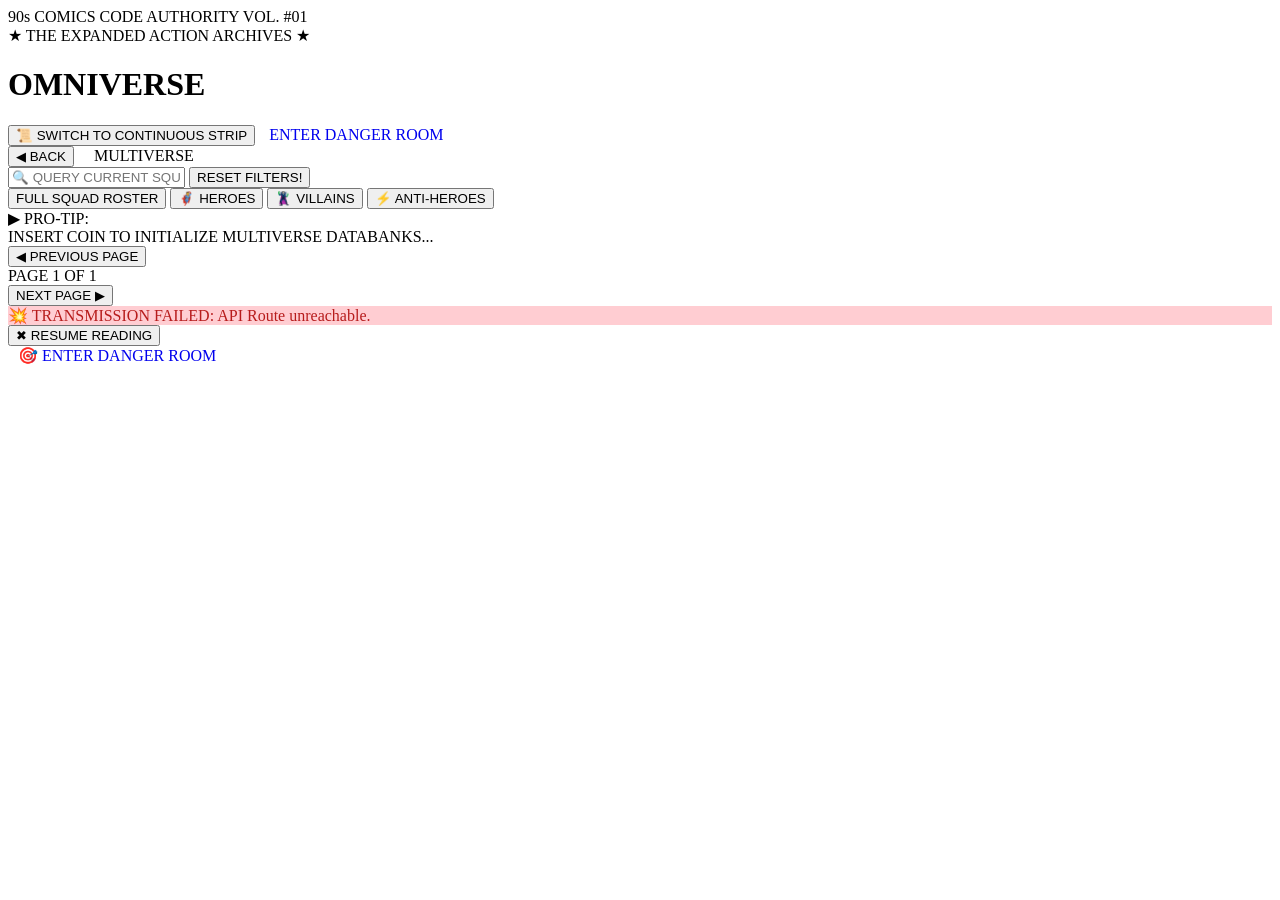
==== index.html @ b8057e4f "Added Danger Room link" ====
<!DOCTYPE html>
<html lang="en">
<head>
    <meta charset="UTF-8">
    <meta name="viewport" content="width=device-width, initial-scale=1.0">
    <title>OMNIVERSE COMICS // Metahuman Classified</title>
    <link href="https://fonts.googleapis.com/css2?family=Bangers&family=Comic+Neue:ital,wght@0,400;0,700;1,700&family=Permanent+Marker&display=swap" rel="stylesheet">
    <!-- Fixed the missing 's' in styles.css -->
    <link rel="stylesheet" href="style.css">
</head>
<body>

    <header class="comic-masthead">
        <div class="comic-corner-box">
            <span class="cc-price">90s</span>
            <span class="cc-code">COMICS CODE AUTHORITY</span>
            <span class="cc-issue">VOL. #01</span>
        </div>

        <div class="masthead-center">
            <div class="hero-subhead">★ THE EXPANDED ACTION ARCHIVES ★</div>
            <h1 class="comic-logo">OMNIVERSE</h1>
        </div>

        <div class="mode-toggles">
            <button id="view-mode-btn" class="comic-toggle-btn">📜 SWITCH TO CONTINUOUS STRIP</button>
            <a href="https://trivia-game-room.vercel.app/" target="_blank" class="comic-toggle-btn" style="text-decoration: none; display: inline-block; margin-left: 10px;">
    ENTER DANGER ROOM
</a>
        </div>  
    </header>

    <!-- BREADCRUMB NAVIGATION (Updated with Back Button) -->
    <nav id="breadcrumb-trail" class="breadcrumb-bar hidden">
        <button id="back-nav-btn" class="action-btn" style="margin-right: 1rem;">◀ BACK</button>
        <span class="crumb" onclick="renderPublishers()">MULTIVERSE</span>
        <span id="crumb-publisher" class="crumb hidden"></span>
        <span id="crumb-faction" class="crumb hidden"></span>
    </nav>

    <!-- TACTICAL FILTERS (Hidden until Tier 3) -->
    <section id="tactical-filters" class="comic-nav-deck hidden">
        <div class="search-bubble">
            <input type="text" id="search-input" placeholder="🔍 QUERY CURRENT SQUAD..." autocomplete="off">
            <button id="reset-btn" class="action-btn">RESET FILTERS!</button>
        </div>

        <div class="squad-filters-container">
            <div class="filter-row">
                <button class="tab-btn active" data-key="ALL" data-val="ALL">FULL SQUAD ROSTER</button>
                <button class="tab-btn" data-key="alignment" data-val="Hero">🦸 HEROES</button>
                <button class="tab-btn" data-key="alignment" data-val="Villain">🦹 VILLAINS</button>
                <button class="tab-btn" data-key="alignment" data-val="Anti-Hero">⚡ ANTI-HEROES</button>
            </div>
        </div>
    </section>

    <div class="arcade-ticker-wrap">
        <div class="ticker-label">▶ PRO-TIP:</div>
        <div id="arcade-ticker-text" class="ticker-text">INSERT COIN TO INITIALIZE MULTIVERSE DATABANKS...</div>
    </div>

    <main class="comic-book-viewport">
        <!-- Paginator -->
        <div class="page-flipper hidden" id="page-flipper">
            <button id="prev-page" class="flip-btn">◀ PREVIOUS PAGE</button>
            <div class="page-indicator" id="page-indicator">PAGE 1 OF 1</div>
            <button id="next-page" class="flip-btn">NEXT PAGE ▶</button>
        </div>

        <!-- Render Stage -->
        <div id="comic-stage" class="comic-page-sheet">
            <div id="loading" class="narrative-box splash-load">
                SUMMONING METAHUMANS ACROSS TIME AND SPACE. . .
            </div>
        </div>
    </main>
    
    <!-- Modal -->
    <div id="detail-modal" class="modal hidden">
        <div class="modal-comic-frame">
            <button id="close-modal" class="close-comic-btn">✖ RESUME READING</button>
            <div id="modal-body"></div>
        </div>
    </div>

    <a href="https://your-new-danger-room-url.vercel.app" class="comic-toggle-btn" target="_blank" style="text-decoration: none; display: inline-block; margin-left: 10px;">
    🎯 ENTER DANGER ROOM
</a>

    <script src="app.js"></script>  
</body>
</html>
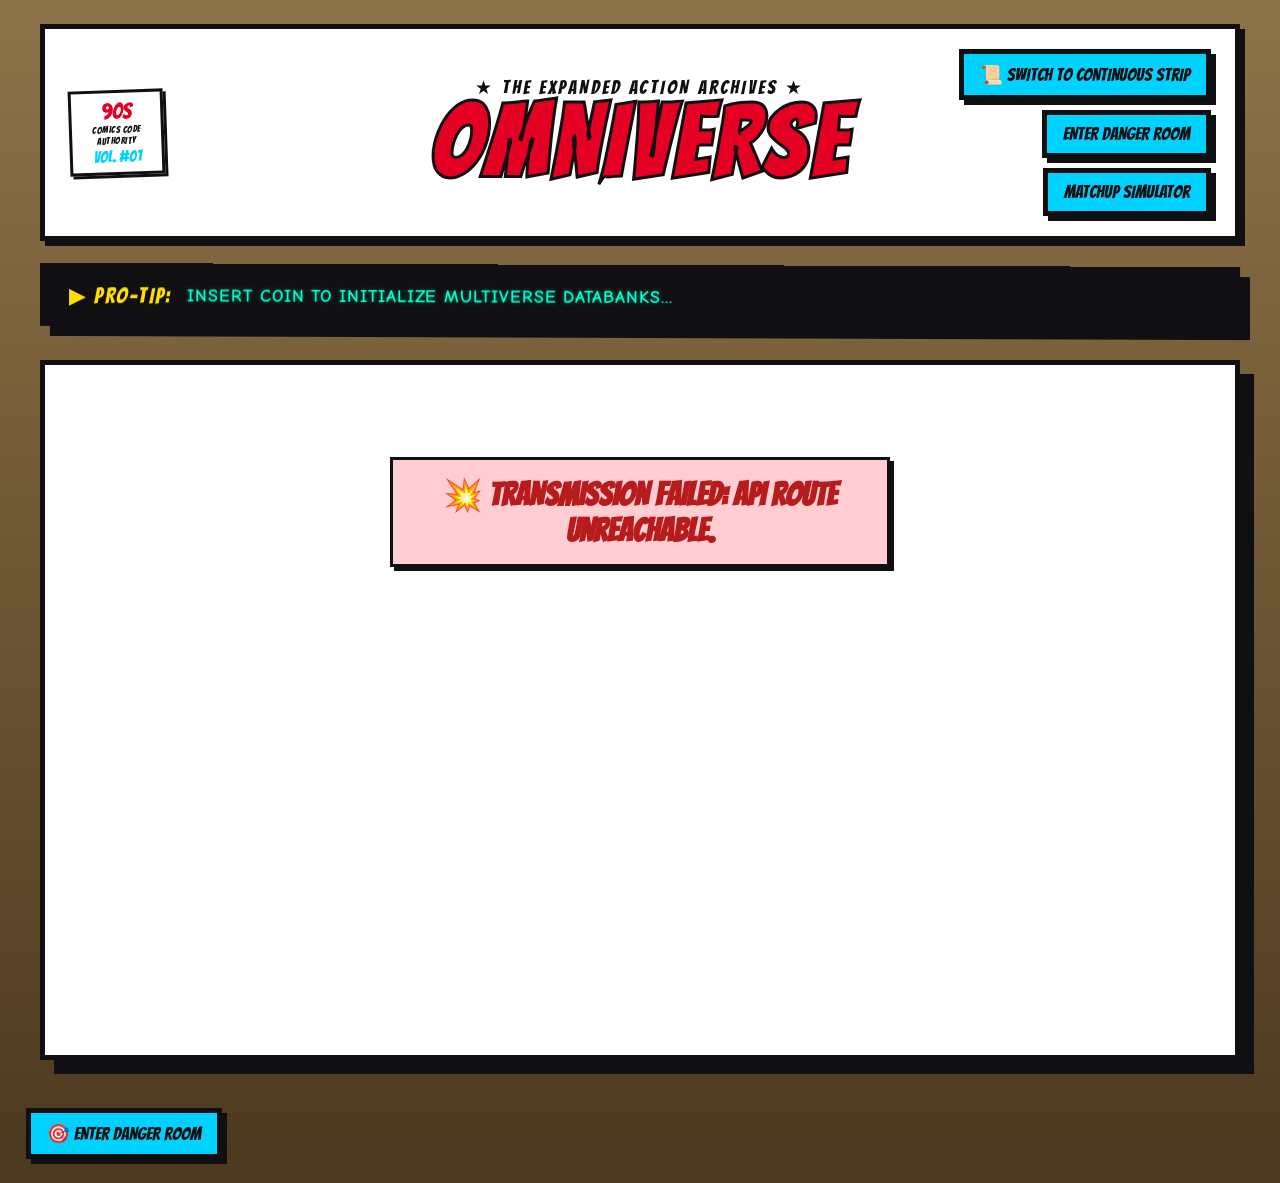
==== commit e14cc297: "Update" ====
--- a/index.html
+++ b/index.html
@@ -26,6 +26,9 @@
             <button id="view-mode-btn" class="comic-toggle-btn">📜 SWITCH TO CONTINUOUS STRIP</button>
             <a href="https://trivia-game-room.vercel.app/" target="_blank" class="comic-toggle-btn" style="text-decoration: none; display: inline-block; margin-left: 10px;">
     ENTER DANGER ROOM
+            <a href="simulatorgame/index.html" class="comic-toggle-btn" style="text-decoration: none; display: inline-block;">
+    MATCHUP SIMULATOR
+</a>
 </a>
         </div>  
     </header>
--- a/style.css
+++ b/style.css
@@ -0,0 +1,197 @@
+:root {
+    --ink-black: #101012;
+    --comic-red: #e30022;
+    --comic-yellow: #ffde00;
+    --comic-blue: #00d2ff;
+    --comic-white: #ffffff;
+    --panel-border: 5px solid #101012;
+    --comic-shadow: 10px 10px 0px #101012;
+    --small-shadow: 5px 5px 0px #101012;
+}
+
+* { box-sizing: border-box; margin: 0; padding: 0; }
+
+body {
+    background-color: #d7b579;
+    background-image: linear-gradient(rgba(30, 15, 0, 0.4), rgba(30, 15, 0, 0.75)), url('comics/comicstrip.jpg');
+    background-repeat: repeat;
+    background-size: 100% 100%, 550px auto; 
+    animation: comicPan 90s linear infinite;
+    font-family: 'Comic Neue', cursive, sans-serif;
+    color: var(--ink-black);
+    min-height: 100vh;
+    padding: 1.5rem 1rem;
+    overflow-x: hidden;
+}
+
+@keyframes comicPan { 0% { background-position: 0 0, 0 0; } 100% { background-position: 0 0, -800px -1200px; } }
+@keyframes panelSmash { 0% { transform: scale(0.8) translateY(-40px); opacity: 0; box-shadow: 0px 0px 0px var(--ink-black); } 70% { transform: scale(1.02) translateY(5px); opacity: 1; box-shadow: 12px 12px 0px var(--ink-black); } 100% { transform: scale(1) translateY(0); opacity: 1; box-shadow: var(--small-shadow); } }
+@keyframes vhs-glitch { 0%, 95% { text-shadow: 6px 6px 0px var(--comic-white), 9px 9px 0px var(--ink-black); transform: translate(0, 0); } 96% { text-shadow: 3px 3px 0px #0ff, -3px -3px 0px #f0f; transform: translate(-2px, 1px); } 97% { text-shadow: -3px -3px 0px #0ff, 3px 3px 0px #f0f; transform: translate(2px, -1px); } 98%, 100% { text-shadow: 6px 6px 0px var(--comic-white), 9px 9px 0px var(--ink-black); transform: translate(0, 0); } }
+@keyframes cameraShake { 0% { transform: translate(3px, 3px) rotate(0deg); } 20% { transform: translate(-3px, -4px) rotate(-1deg); } 40% { transform: translate(-5px, 0px) rotate(1deg); } 60% { transform: translate(5px, 4px) rotate(0deg); } 80% { transform: translate(3px, -3px) rotate(1deg); } 100% { transform: translate(0px, 0px) rotate(0deg); } }
+@keyframes pageTurnNext { 0% { transform: rotateY(0deg); opacity: 1; } 40% { opacity: 0; } 100% { transform: rotateY(-90deg); opacity: 0; } }
+@keyframes pageTurnPrev { 0% { transform: rotateY(0deg); opacity: 1; } 40% { opacity: 0; } 100% { transform: rotateY(90deg); opacity: 0; } }
+@keyframes arcadeBlink { 0%, 100% { opacity: 1; } 50% { opacity: 0; } }
+
+.hidden { display: none !important; }
+
+/* Masthead & Common UI */
+.comic-masthead { max-width: 1200px; margin: 0 auto 1.5rem auto; background: var(--comic-white); border: var(--panel-border); box-shadow: var(--comic-shadow); padding: 1.25rem 1.5rem; display: grid; grid-template-columns: 1fr auto 1fr; align-items: center; position: relative; transform: rotate(-0.5deg); animation: panelSmash 0.5s cubic-bezier(0.25, 1.5, 0.5, 1) forwards; }
+.comic-corner-box { justify-self: start; border: 3px solid var(--ink-black); background: var(--comic-white); padding: 0.35rem 0.6rem; display: flex; flex-direction: column; align-items: center; font-family: 'Bangers', cursive; box-shadow: 3px 3px 0px var(--ink-black); text-align: center; line-height: 1.1; transform: rotate(-2deg); transition: transform 0.2s; }
+.comic-corner-box:hover { transform: rotate(3deg) scale(1.1); }
+.cc-price { font-size: 1.4rem; color: var(--comic-red); }
+.cc-code { font-size: 0.6rem; max-width: 70px; letter-spacing: 0.05em; margin: 2px 0; }
+.cc-issue { font-size: 1rem; color: var(--comic-blue); }
+.masthead-center { justify-self: center; text-align: center; }
+.hero-subhead { font-family: 'Bangers', cursive; letter-spacing: 0.15em; color: var(--ink-black); font-size: 1.2rem; }
+.comic-logo { font-family: 'Bangers', cursive; font-size: clamp(3.2rem, 8vw, 6.2rem); letter-spacing: 0.06em; line-height: 0.9; color: var(--comic-red); -webkit-text-stroke: 3px var(--ink-black); animation: vhs-glitch 5s infinite; transition: transform 0.2s; }
+.comic-logo:hover { transform: scale(1.05) rotate(-2deg); }
+.mode-toggles { 
+    justify-self: end; 
+    display: flex; 
+    flex-direction: column; /* Forces them to stack cleanly */
+    gap: 0.6rem; /* Adds the missing space between the buttons */
+    align-items: flex-end; /* Keeps them flush against the right side */
+}
+.comic-toggle-btn { background: var(--comic-blue); color: var(--ink-black); border: var(--panel-border); font-family: 'Bangers', cursive; font-size: 1.15rem; padding: 0.6rem 1rem; box-shadow: var(--small-shadow); cursor: pointer; transition: all 0.15s; }
+.comic-toggle-btn:hover { transform: translate(-2px, -2px); box-shadow: 7px 7px 0px var(--ink-black); background: #4ddbff; }
+
+/* Breadcrumbs & Routing UI */
+.breadcrumb-bar { max-width: 1200px; margin: 0 auto 1.5rem auto; background: var(--ink-black); color: var(--comic-white); padding: 0.75rem 1.5rem; font-family: 'Bangers', cursive; font-size: 1.5rem; letter-spacing: 0.1em; box-shadow: var(--comic-shadow); }
+.crumb { cursor: pointer; transition: color 0.2s; }
+.crumb:hover { color: var(--comic-yellow); }
+.crumb::after { content: " 💥 "; margin: 0 0.5rem; color: var(--comic-red); }
+.crumb:last-child::after { content: ""; }
+.active-crumb { color: var(--comic-yellow); }
+
+/* Tactical Filters Deck */
+.comic-nav-deck { max-width: 1200px; margin: 0 auto 2rem auto; display: flex; flex-direction: column; gap: 1rem; animation: panelSmash 0.8s cubic-bezier(0.175, 0.885, 0.32, 1.275) forwards; }
+.search-bubble { background: var(--comic-white); border: var(--panel-border); box-shadow: var(--comic-shadow); padding: 0.8rem 1.25rem; display: flex; gap: 0.8rem; align-items: center; }
+#search-input { flex: 1; background: transparent; border: none; font-family: 'Comic Neue', cursive; font-size: 1.2rem; font-weight: 700; outline: none; color: var(--ink-black); }
+.action-btn { background: var(--comic-red); color: var(--comic-white); border: 3px solid var(--ink-black); font-family: 'Bangers', cursive; font-size: 1.2rem; padding: 0.4rem 1.4rem; box-shadow: var(--small-shadow); cursor: pointer; }
+.action-btn:hover { background: #ff334b; transform: translate(-1px, -1px); }
+.squad-filters-container { background: var(--comic-white); border: var(--panel-border); box-shadow: var(--comic-shadow); padding: 1.25rem 1.5rem; display: flex; flex-direction: column; gap: 1rem; }
+.filter-row { display: flex; flex-wrap: wrap; align-items: center; justify-content: center; gap: 1.5rem; width: 100%; border-bottom: 2px dashed rgba(16, 16, 18, 0.2); padding-bottom: 1.25rem; }
+.tab-btn { background: var(--comic-white); border: 3px solid var(--ink-black); font-family: 'Bangers', cursive; font-size: 1.15rem; padding: 0.6rem 1.5rem; box-shadow: 4px 4px 0px var(--ink-black); cursor: pointer; transition: all 0.15s; flex-shrink: 0; min-width: 150px; text-align: center; }
+.tab-btn.active { background: var(--comic-yellow); transform: translate(-2px, -2px); box-shadow: 6px 6px 0px var(--ink-black); }
+
+/* Viewport & Reader Engine */
+.comic-book-viewport { max-width: 1200px; margin: 0 auto 3rem auto; perspective: 1500px; }
+.page-flipper { background: var(--comic-white); border: var(--panel-border); box-shadow: var(--comic-shadow); padding: 0.75rem 1.25rem; display: flex; justify-content: space-between; align-items: center; margin-bottom: 1.5rem; }
+.flip-btn { background: var(--comic-yellow); border: 3px solid var(--ink-black); font-family: 'Bangers', cursive; font-size: 1.25rem; padding: 0.4rem 1.25rem; box-shadow: var(--small-shadow); cursor: pointer; transition: transform 0.1s, box-shadow 0.1s; }
+.flip-btn:hover:not(:disabled) { transform: translate(-2px, -2px); box-shadow: 6px 6px 0px var(--ink-black); }
+.flip-btn:active:not(:disabled) { transform: translate(2px, 2px); box-shadow: 0px 0px 0px var(--ink-black); }
+.flip-btn:disabled { opacity: 0.4; cursor: not-allowed; }
+.page-indicator { font-family: 'Bangers', cursive; font-size: 1.6rem; letter-spacing: 0.1em; color: var(--comic-red); text-shadow: 1px 1px 0px var(--ink-black); }
+.comic-page-sheet { background: var(--comic-white); border: var(--panel-border); box-shadow: 14px 14px 0px var(--ink-black); padding: 1.75rem; min-height: 700px; position: relative; transform-style: preserve-3d; }
+.page-turning-next .comic-panel-layout { transform-origin: left center; animation: pageTurnNext 0.4s ease-in forwards; }
+.page-turning-prev .comic-panel-layout { transform-origin: right center; animation: pageTurnPrev 0.4s ease-in forwards; }
+
+.comic-panel-layout { display: grid; grid-template-columns: repeat(12, 1fr); grid-auto-rows: 240px; gap: 1.25rem; }
+.comic-panel { background: #fff; border: var(--panel-border); position: relative; overflow: hidden; cursor: pointer; box-shadow: var(--small-shadow); display: flex; flex-direction: column; opacity: 0; transition: transform 0.2s ease, box-shadow 0.2s ease; }
+.comic-panel:hover { z-index: 10; box-shadow: 10px 10px 0px var(--ink-black); transform: translateY(-4px); }
+.panel-large { grid-column: span 8; grid-row: span 2; }
+.panel-tall  { grid-column: span 4; grid-row: span 2; }
+.panel-wide  { grid-column: span 6; grid-row: span 1; }
+.panel-half  { grid-column: span 6; grid-row: span 2; }
+.panel-third { grid-column: span 4; grid-row: span 1; }
+.panel-img { 
+    width: 100%; 
+    height: 100%; 
+    object-fit: cover; 
+    position: absolute; 
+    top: 0; 
+    left: 0; 
+    filter: contrast(120%); 
+    transition: filter 0.25s ease;
+    pointer-events: none; 
+}
+.comic-panel:hover .panel-img { 
+    filter: contrast(130%) brightness(1.1); 
+}
+.panel-caption-box { position: absolute; top: 10px; left: 10px; background: var(--comic-yellow); border: 2px solid var(--ink-black); padding: 0.25rem 0.65rem; font-family: 'Bangers', cursive; font-size: 1rem; letter-spacing: 0.05em; box-shadow: 3px 3px 0px var(--ink-black); z-index: 2; }
+.panel-trivia { position: absolute; top: 50px; left: 10px; right: 10px; background: rgba(255, 255, 255, 0.9); border: 2px solid var(--ink-black); padding: 0.3rem 0.5rem; font-size: 0.8rem; font-weight: 700; z-index: 2; display: none; }
+.panel-speech-balloon { position: absolute; bottom: 12px; left: 12px; right: 12px; background: var(--comic-white); border: 3px solid var(--ink-black); border-radius: 12px; padding: 0.5rem 0.75rem; box-shadow: 4px 4px 0px var(--ink-black); z-index: 2; }
+.balloon-title { font-family: 'Bangers', cursive; font-size: 1.5rem; line-height: 1; color: var(--comic-red); }
+.balloon-sub { font-family: 'Comic Neue', cursive; font-size: 0.9rem; font-weight: 700; color: #222; }
+.panel-sfx-stamp { position: absolute; top: 10px; right: 10px; font-family: 'Permanent Marker', cursive; font-size: 1.2rem; color: var(--ink-black); background: var(--comic-blue); border: 3px solid var(--ink-black); padding: 0.2rem 0.6rem; transform: rotate(10deg); box-shadow: 3px 3px 0px var(--ink-black); z-index: 3; }
+
+.comic-strip-layout { display: flex; flex-direction: column; gap: 2.5rem; max-width: 800px; margin: 0 auto; }
+.strip-panel { background: var(--comic-white); border: var(--panel-border); box-shadow: var(--comic-shadow); padding: 1.25rem; position: relative; cursor: pointer; opacity: 0; transition: transform 0.2s ease, box-shadow 0.2s ease; }
+.strip-panel:hover { box-shadow: 12px 12px 0px var(--ink-black); transform: translateY(-4px); }
+.strip-img-frame { width: 100%; height: 400px; border: 4px solid var(--ink-black); overflow: hidden; margin-bottom: 1rem; }
+.strip-img-frame img { width: 100%; height: 100%; object-fit: cover; }
+
+/* Fixed Scroll-Lock Modal Elements */
+.modal { 
+    position: fixed; 
+    top: 0; 
+    left: 0; 
+    width: 100%; 
+    height: 100%; 
+    background: rgba(16, 16, 18, 0.75); 
+    display: flex; 
+    justify-content: center; 
+    align-items: center; /* PERFECT CENTERING */
+    z-index: 9999; 
+    opacity: 0; 
+    pointer-events: none; 
+    transition: opacity 0.2s ease; 
+    /* Removed padding and overflow-y from the parent wrapper */
+}
+.modal:not(.hidden) { opacity: 1; pointer-events: auto; }
+.modal-comic-frame { 
+    background: var(--comic-white); 
+    border: 6px solid var(--ink-black); 
+    box-shadow: 18px 18px 0px var(--ink-black); 
+    max-width: 650px; 
+    width: 90%; 
+    max-height: 85vh; /* Prevents it from hitting the edge of the monitor */
+    overflow-y: auto; /* Adds a scrollbar specifically INSIDE the card if needed */
+    position: relative; 
+    padding: 2rem; 
+    transform: scale(0.9); 
+    transition: transform 0.25s cubic-bezier(0.25, 1.5, 0.5, 1); 
+}
+.modal:not(.hidden) .modal-comic-frame { transform: scale(1); }
+.close-comic-btn { position: absolute; top: 1rem; right: 1.2rem; background: var(--comic-red); color: var(--comic-white); border: 4px solid var(--ink-black); font-family: 'Bangers', cursive; font-size: 1.3rem; padding: 0.3rem 0.9rem; box-shadow: var(--small-shadow); cursor: pointer; z-index: 10; }
+.close-comic-btn:hover { background: #ff334b; transform: scale(1.1) rotate(2deg); }
+.narrative-box { background: var(--comic-yellow); border: 3px solid var(--ink-black); box-shadow: 4px 4px 0px var(--ink-black); padding: 1rem; font-family: 'Comic Neue', cursive; font-weight: 700; }
+.splash-load { font-family: 'Bangers', cursive; font-size: 2rem; text-align: center; margin: 4rem auto; max-width: 500px; }
+
+/* Ticker Elements */
+.arcade-ticker-wrap { max-width: 1200px; margin: 0 auto 2rem auto; background: var(--ink-black); border: var(--panel-border); box-shadow: var(--comic-shadow); padding: 0.85rem 1.5rem; display: flex; gap: 1rem; align-items: center; overflow: hidden; transform: rotate(0.2deg); }
+.ticker-label { font-family: 'Bangers', cursive; font-size: 1.4rem; color: var(--comic-yellow); letter-spacing: 0.1em; animation: arcadeBlink 1s infinite steps(1); white-space: nowrap; }
+.ticker-text { font-family: 'Comic Neue', monospace; font-size: 1.15rem; font-weight: 700; color: #00ffcc; text-transform: uppercase; letter-spacing: 0.05em; text-shadow: 0 0 4px rgba(0, 255, 204, 0.4); transition: opacity 0.3s ease; }
+@media (max-width: 768px) { .comic-panel-layout { grid-template-columns: 1fr; grid-auto-rows: 280px; } .panel-large, .panel-tall, .panel-wide, .panel-half, .panel-third { grid-column: span 1; grid-row: span 1; } .comic-dossier-grid { grid-template-columns: 1fr !important; } .narrative-box[style*="grid-column"] { grid-column: span 1 !important; } }
+
+/* ==================== VINTAGE COMIC BOOK ENTRY ==================== */
+.comic-entry-banner { text-align: center; margin-bottom: 2.5rem; background: var(--comic-yellow); border: var(--panel-border); box-shadow: var(--comic-shadow); padding: 1rem; transform: rotate(-0.5deg); }
+.comic-entry-banner.faction-mode { background: var(--comic-blue); }
+.entry-sub { font-family: 'Bangers', cursive; font-size: 1.2rem; letter-spacing: 0.15em; color: var(--comic-red); }
+.entry-headline { font-family: 'Bangers', cursive; font-size: clamp(2rem, 5vw, 3.2rem); color: var(--ink-black); letter-spacing: 0.05em; }
+.comic-rack-grid { display: grid; grid-template-columns: repeat(auto-fit, minmax(280px, 1fr)); gap: 3rem 2rem; padding: 1rem 0; }
+.comic-cover-book { position: relative; height: 440px; background: #fbf6ec; border: 5px solid var(--ink-black); box-shadow: 12px 14px 0px var(--ink-black); cursor: pointer; overflow: hidden; display: flex; flex-direction: column; justify-content: space-between; transform: rotate(var(--cover-tilt)); transition: transform 0.25s cubic-bezier(0.25, 1.5, 0.5, 1), box-shadow 0.2s ease; }
+.comic-cover-book:hover { transform: scale(1.03) rotate(0deg) translateY(-4px); box-shadow: 18px 22px 0px var(--comic-red); z-index: 10; }
+.comic-spine { position: absolute; top: 0; left: 0; width: 14px; height: 100%; background: linear-gradient(to right, #2a2a2a, #666 40%, #111 80%); box-shadow: inset 1px 0 2px rgba(255, 255, 255, 0.4); z-index: 6; }
+.comic-halftone-overlay { position: absolute; top: 0; left: 0; right: 0; bottom: 0; pointer-events: none; opacity: 0.18; background-image: radial-gradient(#000 15%, transparent 16%); background-size: 4px 4px; z-index: 4; }
+.cover-header-strip { margin-left: 14px; background: var(--comic-white); border-bottom: 3px solid var(--ink-black); padding: 0.3rem 0.6rem; display: flex; justify-content: space-between; align-items: center; font-family: 'Bangers', cursive; font-size: 0.95rem; z-index: 5; }
+.cover-price { color: var(--comic-red); font-size: 1.15rem; }
+.cover-stamp { background: var(--comic-yellow); border: 2px solid var(--ink-black); padding: 0 0.3rem; font-size: 0.75rem; }
+.cover-art { 
+    position: absolute; 
+    top: 40px; 
+    left: 14px; 
+    width: calc(100% - 14px); 
+    height: calc(100% - 110px); 
+    object-fit: cover; 
+    filter: contrast(125%) saturate(110%); 
+    transition: filter 0.25s ease; 
+    pointer-events: none; 
+}
+.comic-cover-book:hover .cover-art { 
+    filter: contrast(135%) brightness(1.1); 
+}
+.cover-burst-badge { position: absolute; top: 60px; right: 12px; background: var(--comic-yellow); color: var(--comic-red); font-family: 'Permanent Marker', cursive; font-size: 1.05rem; border: 3px solid var(--ink-black); padding: 0.35rem 0.6rem; transform: rotate(14deg); box-shadow: 3px 3px 0px var(--ink-black); z-index: 5; }
+.cover-footer { margin-left: 14px; background: var(--comic-yellow); border-top: 4px solid var(--ink-black); padding: 0.5rem 0.8rem; display: flex; justify-content: space-between; align-items: center; z-index: 5; }
+.cover-title { font-family: 'Bangers', cursive; font-size: 1.8rem; color: var(--ink-black); letter-spacing: 0.05em; line-height: 1; }
+.cover-barcode span { font-family: monospace; letter-spacing: -2px; font-size: 1.3rem; font-weight: 900; color: #101012; }
